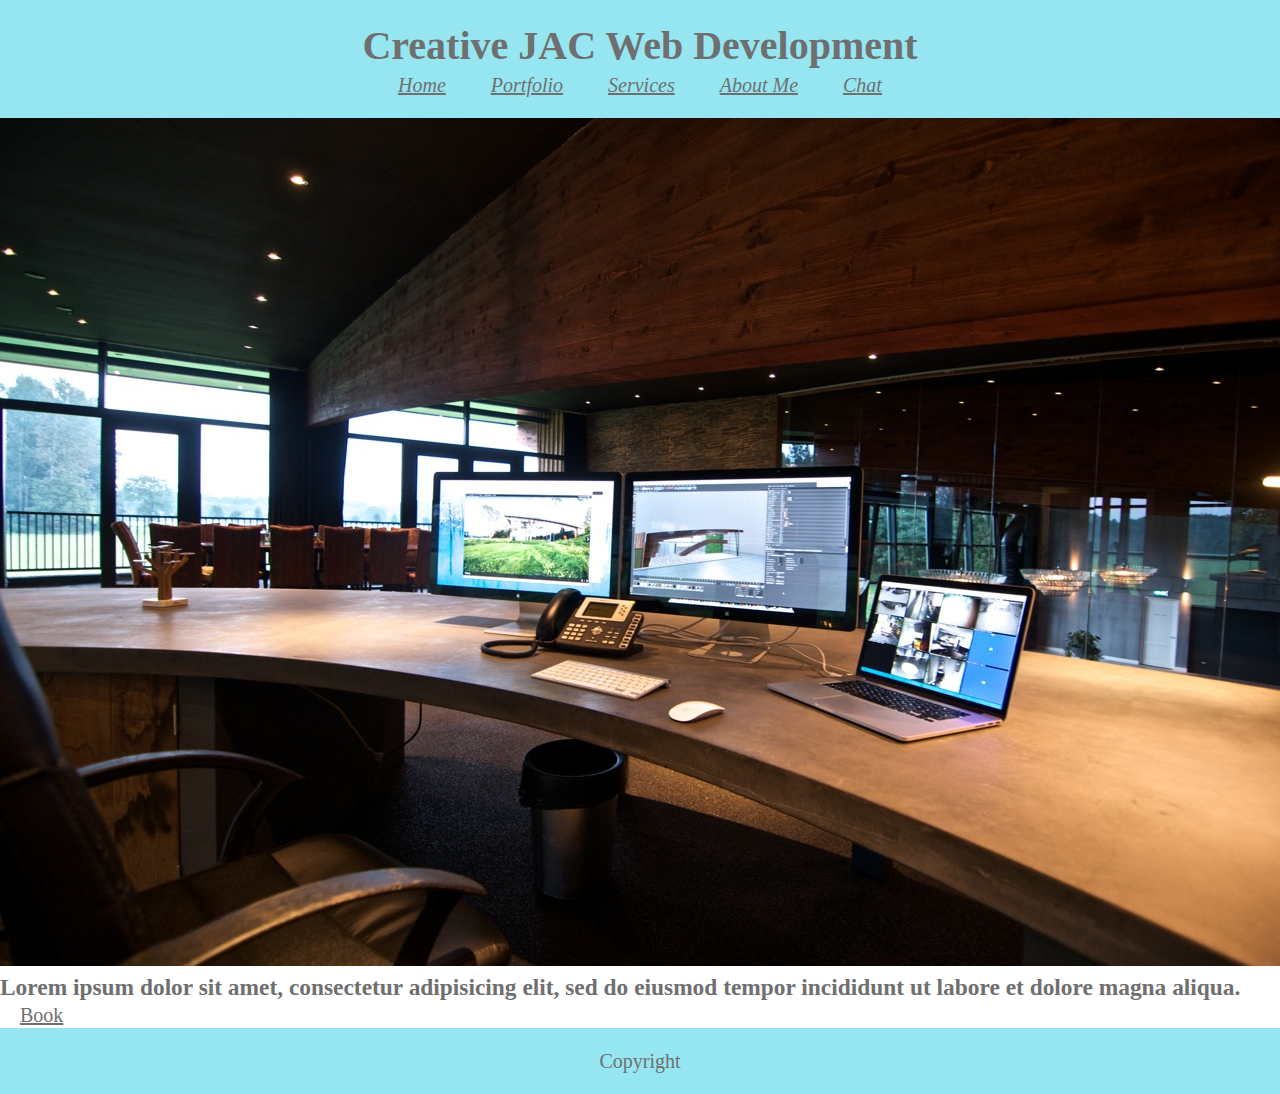
==== unit_3/index.html @ a592197d "responsive image not working" ====
<!DOCTYPE html>
<html>
<head>
	<title>Creative JAC</title>
	<link rel="stylesheet" type="text/css" href="css/style.css">
</head>
<body>
<header>
	<h1>Creative JAC Web Development</h1>
	<nav>
		<a href="#">Home</a>
		<a href="#">Portfolio</a>
		<a href="#">Services</a>
		<a href="#">About Me</a>
		<a href="#">Chat</a>
	</nav>
</header>
<section>
	<img src="images/woodesk.jpg" alt="Image of my workspace" title="Office Space">
	<h3>Lorem ipsum dolor sit amet, consectetur adipisicing elit, sed do eiusmod
	tempor incididunt ut labore et dolore magna aliqua. 
	</h3>
	

	<a href="#">Book</a>
</section>

<footer>
<p>Copyright</p>
</footer>


</body>
</html>
---- unit_3/css/style.css ----
* {
	padding:0;
	margin:0;

}
body{
	font-family: San-serif;
	font-size:20px;
	color:#706F70;
	line-height:1.3;
}
header{
	padding:20px;
	background-color: #95E6F1;

}
h1{
	text-align:center;
}
a{
text-align:center;
padding:20px;
margin:0;
color:inherit;
}
nav {text-align: center;
font-style:italic;}

image{
	width: 100%;
}


h3{
	font-size:bold;
	text-align: left;

}

footer{
	background-color: #95E6F1;
	padding: 20px;
	text-align: center;
}
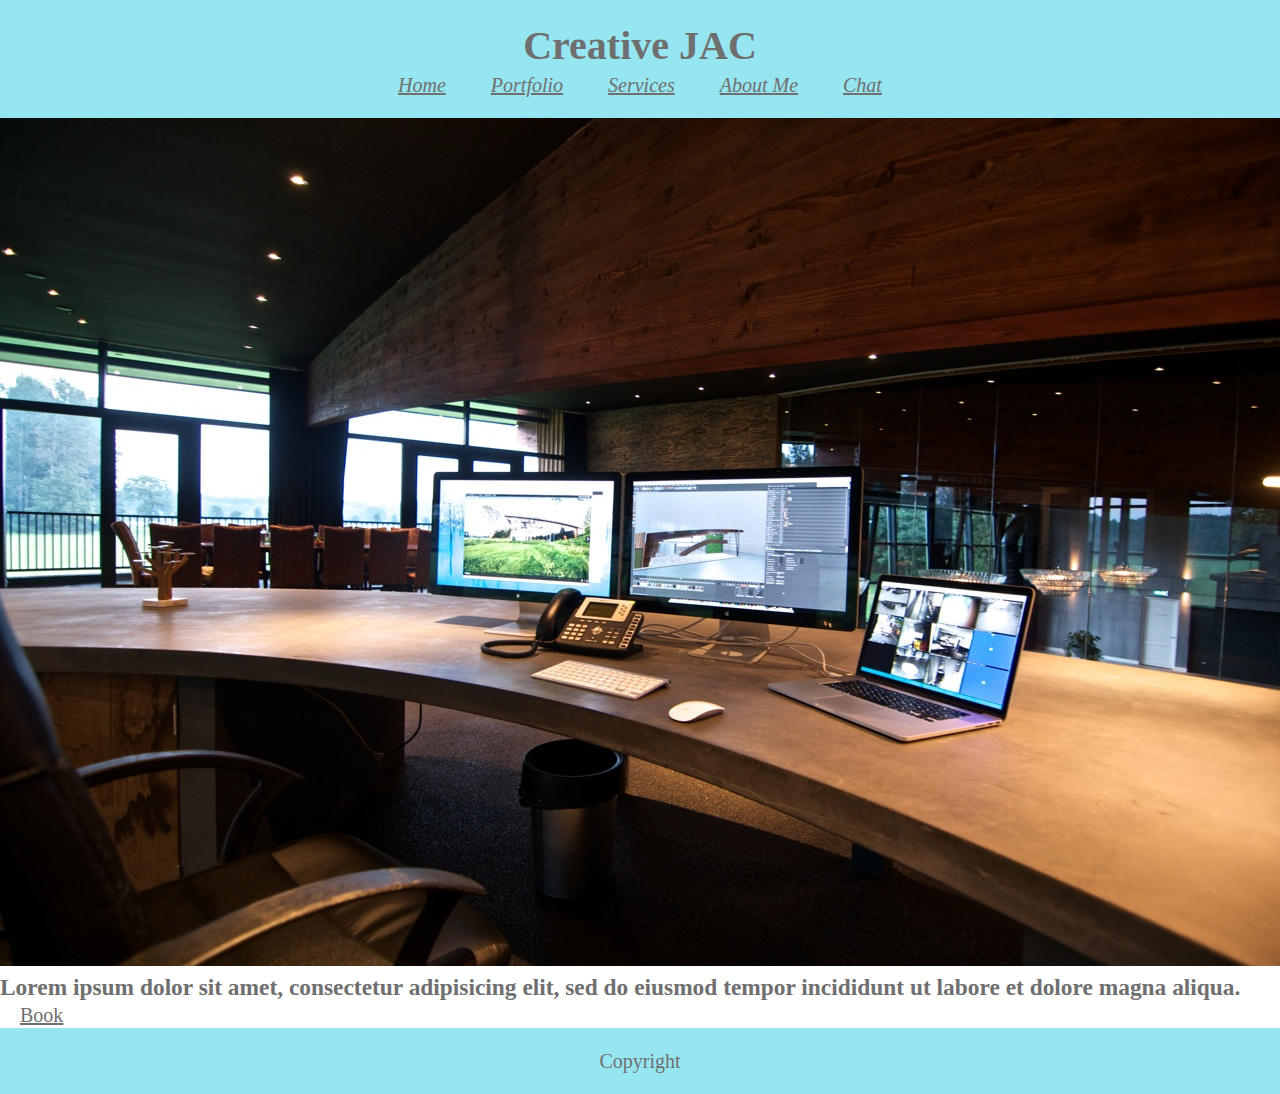
==== commit f3de8166: "Text decoration" ====
--- a/unit_3/index.html
+++ b/unit_3/index.html
@@ -6,7 +6,8 @@
 </head>
 <body>
 <header>
-	<h1>Creative JAC Web Development</h1>
+	<h1>Creative JAC</h1>
+	
 	<nav>
 		<a href="#">Home</a>
 		<a href="#">Portfolio</a>
@@ -22,7 +23,7 @@
 	</h3>
 	
 
-	<a href="#">Book</a>
+		<a href="#">Book</a>
 </section>
 
 <footer>
--- a/unit_3/css/style.css
+++ b/unit_3/css/style.css
@@ -4,6 +4,8 @@
 
 }
 body{
+	background-image: "images/woodesk.jpg";
+	background-size: cover;
 	font-family: San-serif;
 	font-size:20px;
 	color:#706F70;
@@ -17,6 +19,12 @@
 h1{
 	text-align:center;
 }
+
+p{
+	text-align:center;
+	color:#706F70;
+	font-style:bold;
+}
 a{
 text-align:center;
 padding:20px;
@@ -24,16 +32,13 @@
 color:inherit;
 }
 nav {text-align: center;
-font-style:italic;}
-
-image{
-	width: 100%;
+font-style:italic;
+text-decoration: none;
 }
 
-
-h3{
+p{
 	font-size:bold;
-	text-align: left;
+	text-align: center;
 
 }
 
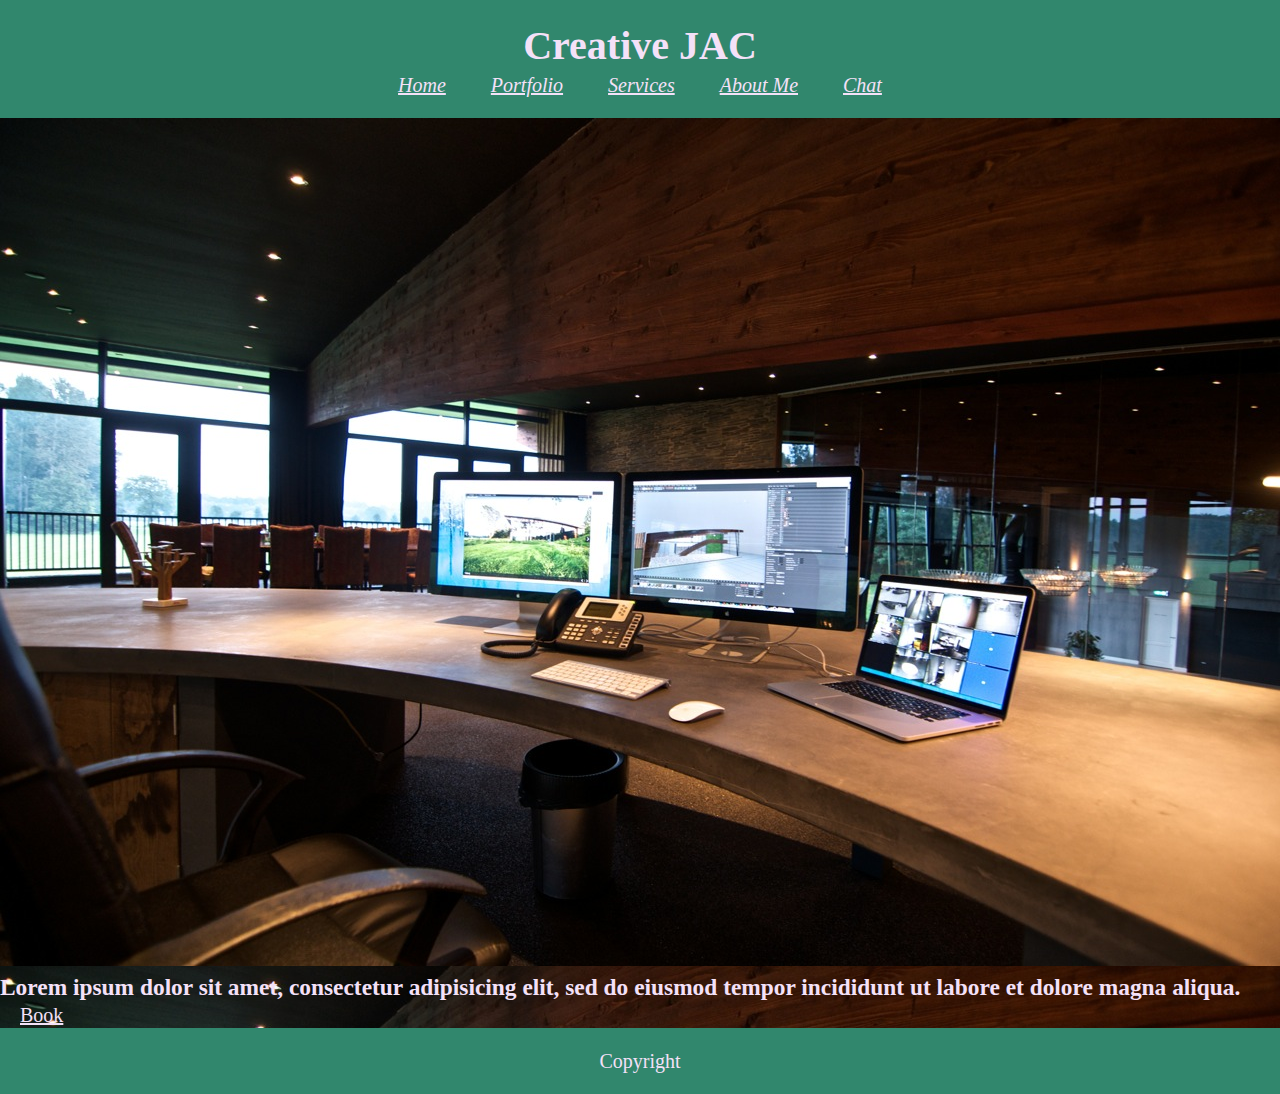
==== commit cbeb0be1: "Change text colors" ====
--- a/unit_3/index.html
+++ b/unit_3/index.html
@@ -6,6 +6,7 @@
 </head>
 <body>
 <header>
+
 	<h1>Creative JAC</h1>
 	
 	<nav>
--- a/unit_3/css/style.css
+++ b/unit_3/css/style.css
@@ -4,16 +4,16 @@
 
 }
 body{
-	background-image: "images/woodesk.jpg";
-	background-size: cover;
 	font-family: San-serif;
 	font-size:20px;
-	color:#706F70;
+	color:#F4E1F8;
 	line-height:1.3;
+	background: url("..//images/woodesk.jpg");
+	background-size: 100%;
 }
 header{
 	padding:20px;
-	background-color: #95E6F1;
+	background-color: #31876D;
 
 }
 h1{
@@ -22,7 +22,7 @@
 
 p{
 	text-align:center;
-	color:#706F70;
+	color:#F4E1F8;
 	font-style:bold;
 }
 a{
@@ -36,14 +36,15 @@
 text-decoration: none;
 }
 
-p{
-	font-size:bold;
-	text-align: center;
-
+h3{
+	color:#F4E1F8;
+}
+section a{
+	color:#F4E1F8;
 }
 
 footer{
-	background-color: #95E6F1;
+	background-color: #31876D;
 	padding: 20px;
 	text-align: center;
 }
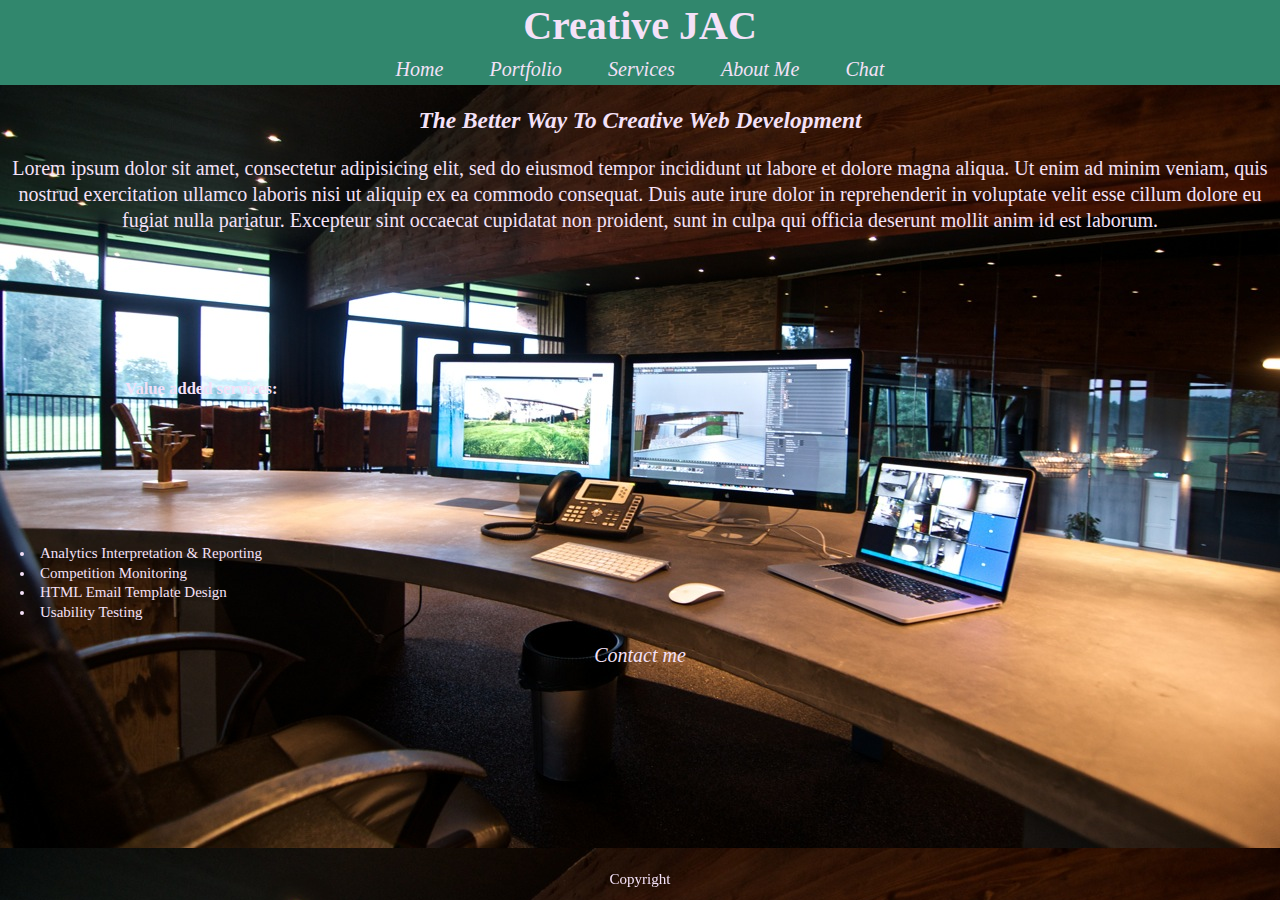
==== commit 4c6ea0c7: "Class and div" ====
--- a/unit_3/index.html
+++ b/unit_3/index.html
@@ -5,27 +5,51 @@
 	<link rel="stylesheet" type="text/css" href="css/style.css">
 </head>
 <body>
+
 <header>
 
+
 	<h1>Creative JAC</h1>
+
+	<div class="nav">
 	
-	<nav>
 		<a href="#">Home</a>
 		<a href="#">Portfolio</a>
 		<a href="#">Services</a>
 		<a href="#">About Me</a>
 		<a href="#">Chat</a>
-	</nav>
+	
+	</div>
 </header>
+
 <section>
-	<img src="images/woodesk.jpg" alt="Image of my workspace" title="Office Space">
-	<h3>Lorem ipsum dolor sit amet, consectetur adipisicing elit, sed do eiusmod
-	tempor incididunt ut labore et dolore magna aliqua. 
+	
+	<h3>The Better Way To Creative Web Development<!--slogan-->
 	</h3>
+
+	<!--Come up with paragraph about my business.--><div id="first"><p>Lorem ipsum dolor sit amet, consectetur adipisicing elit, sed do eiusmod
+	tempor incididunt ut labore et dolore magna aliqua. Ut enim ad minim veniam,
+	quis nostrud exercitation ullamco laboris nisi ut aliquip ex ea commodo
+	consequat. Duis aute irure dolor in reprehenderit in voluptate velit esse
+	cillum dolore eu fugiat nulla pariatur. Excepteur sint occaecat cupidatat non
+	proident, sunt in culpa qui officia deserunt mollit anim id est laborum.</p>	
+	</div>
+
+
+	<div class="block"><h5>Value added services:</h5></div>
+	<ul>
+		<li>Analytics Interpretation & Reporting</li>
+		<li>Competition Monitoring</li>
+		<li>HTML Email Template Design</li>
+		<li>Usability Testing</li>
+		
+	</ul>
+	
 	
 
-		<a href="#">Book</a>
+	
 </section>
+	<div id="second"><a href="mailto:75jac81@gmail.com?subject=New Client">Contact me</a></div>
 
 <footer>
 <p>Copyright</p>
--- a/unit_3/css/style.css
+++ b/unit_3/css/style.css
@@ -8,22 +8,24 @@
 	font-size:20px;
 	color:#F4E1F8;
 	line-height:1.3;
-	background: url("..//images/woodesk.jpg");
+	background-image: url("..//images/woodesk.jpg");
 	background-size: 100%;
+	
 }
 header{
-	padding:20px;
+	
 	background-color: #31876D;
+
 
 }
 h1{
 	text-align:center;
 }
+.nav{
+text-align: center;	
+font-style:italic;
+font-size: 25px;
 
-p{
-	text-align:center;
-	color:#F4E1F8;
-	font-style:bold;
 }
 a{
 text-align:center;
@@ -31,20 +33,52 @@
 margin:0;
 color:inherit;
 }
-nav {text-align: center;
-font-style:italic;
-text-decoration: none;
+
+
+#first{
+	text-align:center;
+	color:#F4E1F8;
+	
+
 }
+
+
 
 h3{
 	color:#F4E1F8;
-}
-section a{
-	color:#F4E1F8;
+	text-align: center;
+	padding:20px;
+	font-style: italic;
 }
 
+ 
+a{
+	color:#F4E1F8;
+	font-size: 20px;
+	font-style: center;
+	text-decoration: none;
+
+}
+
+.block{
+	padding-top: 20px;
+	margin:125px;
+	
+}
+ul{
+	padding: 20px;
+	font-size: 15px;
+	list-style-position: inside;
+	
+}
+
+#second{
+	font-style: italic;
+	text-align: center;
+	
+}
 footer{
-	background-color: #31876D;
-	padding: 20px;
+	font-size: 15px;
 	text-align: center;
+	position:fixed;bottom:0;left:0;right:0;height:30px;
 }
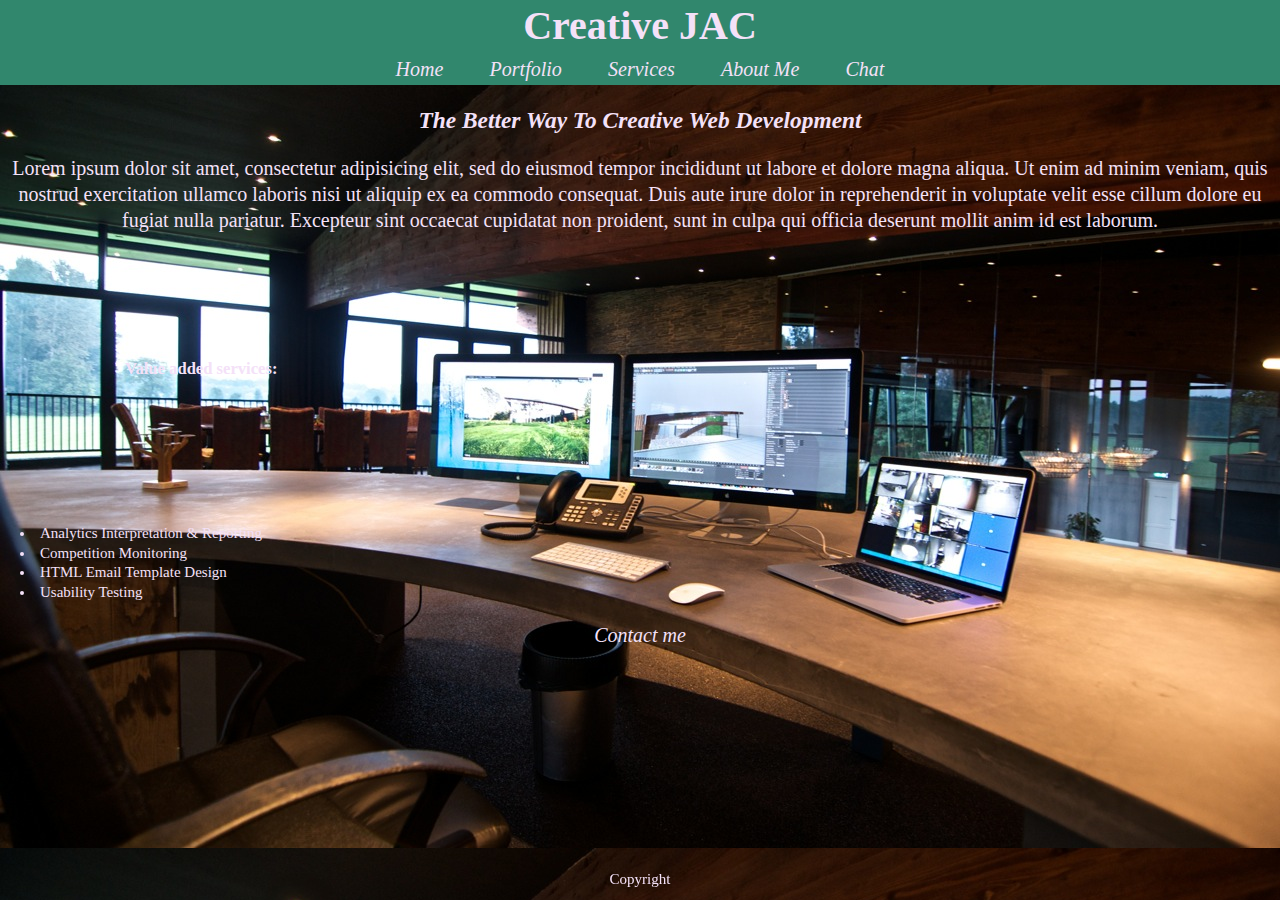
==== commit 7b238d00: "H5 and ul update" ====
--- a/unit_3/index.html
+++ b/unit_3/index.html
@@ -11,7 +11,7 @@
 
 	<h1>Creative JAC</h1>
 
-	<div class="nav">
+	<div class="nav"><!--first anchors-->
 	
 		<a href="#">Home</a>
 		<a href="#">Portfolio</a>
@@ -36,7 +36,7 @@
 	</div>
 
 
-	<div class="block"><h5>Value added services:</h5></div>
+	<h5>Value added services:</h5>
 	<ul>
 		<li>Analytics Interpretation & Reporting</li>
 		<li>Competition Monitoring</li>
@@ -49,7 +49,7 @@
 
 	
 </section>
-	<div id="second"><a href="mailto:75jac81@gmail.com?subject=New Client">Contact me</a></div>
+	<div id="second"><a href="mailto:75jac81@gmail.com?subject=New Client">Contact me</a></div><!--this is our second anchor-->
 
 <footer>
 <p>Copyright</p>
--- a/unit_3/css/style.css
+++ b/unit_3/css/style.css
@@ -60,10 +60,8 @@
 
 }
 
-.block{
-	padding-top: 20px;
-	margin:125px;
-	
+h5{
+	margin: 125px;	
 }
 ul{
 	padding: 20px;
@@ -72,7 +70,7 @@
 	
 }
 
-#second{
+#second {
 	font-style: italic;
 	text-align: center;
 	
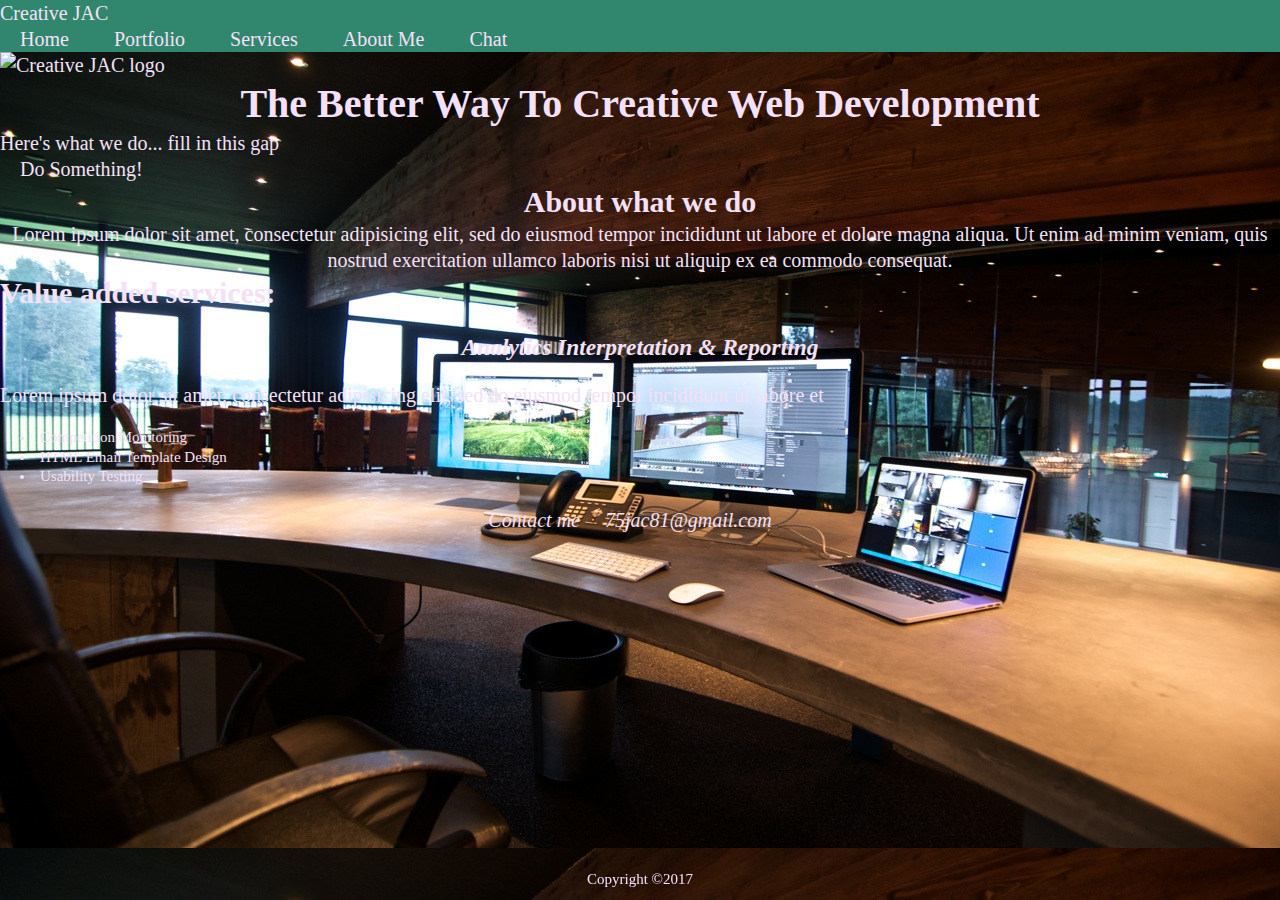
==== commit 0db10050: "Merge pull request #1 from jhumbrac/patch-1" ====
--- a/unit_3/index.html
+++ b/unit_3/index.html
@@ -5,56 +5,48 @@
 	<link rel="stylesheet" type="text/css" href="css/style.css">
 </head>
 <body>
-
-<header>
-
-
-	<h1>Creative JAC</h1>
-
-	<div class="nav"><!--first anchors-->
-	
-		<a href="#">Home</a>
-		<a href="#">Portfolio</a>
-		<a href="#">Services</a>
-		<a href="#">About Me</a>
-		<a href="#">Chat</a>
-	
-	</div>
-</header>
-
-<section>
-	
-	<h3>The Better Way To Creative Web Development<!--slogan-->
-	</h3>
-
-	<!--Come up with paragraph about my business.--><div id="first"><p>Lorem ipsum dolor sit amet, consectetur adipisicing elit, sed do eiusmod
-	tempor incididunt ut labore et dolore magna aliqua. Ut enim ad minim veniam,
-	quis nostrud exercitation ullamco laboris nisi ut aliquip ex ea commodo
-	consequat. Duis aute irure dolor in reprehenderit in voluptate velit esse
-	cillum dolore eu fugiat nulla pariatur. Excepteur sint occaecat cupidatat non
-	proident, sunt in culpa qui officia deserunt mollit anim id est laborum.</p>	
-	</div>
-
-
-	<h5>Value added services:</h5>
-	<ul>
-		<li>Analytics Interpretation & Reporting</li>
-		<li>Competition Monitoring</li>
-		<li>HTML Email Template Design</li>
-		<li>Usability Testing</li>
-		
-	</ul>
-	
-	
-
-	
-</section>
-	<div id="second"><a href="mailto:75jac81@gmail.com?subject=New Client">Contact me</a></div><!--this is our second anchor-->
-
-<footer>
-<p>Copyright</p>
-</footer>
-
-
+	<header>
+		<p>Creative JAC</p>
+		<nav><!--first anchors-->
+			<a href="#">Home</a>
+			<a href="#">Portfolio</a>
+			<a href="#">Services</a>
+			<a href="#">About Me</a>
+			<a href="#">Chat</a>
+		</nav>
+	</header>
+	<section id="intro">
+		<img src="" alt="Creative JAC logo">
+		<h1>The Better Way To Creative Web Development</h1><!--slogan-->
+		<p>Here's what we do... fill in this gap</p>
+		<a href="#" class="cta">Do Something!</a>
+	</section>
+	<!--Come up with paragraph about my business.-->
+	<section id="first">
+		<h2>About what we do</h2>
+		<p>Lorem ipsum dolor sit amet, consectetur adipisicing elit, sed do eiusmod
+		tempor incididunt ut labore et dolore magna aliqua. Ut enim ad minim veniam,
+		quis nostrud exercitation ullamco laboris nisi ut aliquip ex ea commodo
+		consequat.</p>	
+	</section>
+	<section id="services">
+		<h2>Value added services:</h2>
+		<section>
+			<h3>Analytics Interpretation &amp; Reporting</h3>
+			<p>Lorem ipsum dolor sit amet, consectetur adipisicing elit, sed do eiusmod tempor incididunt ut labore et</p>
+		</section>
+		<ul>
+			<li>Competition Monitoring</li>
+			<li>HTML Email Template Design</li>
+			<li>Usability Testing</li>
+		</ul>
+	</section>
+	<section id="second">
+		<p>Contact me <a href="mailto:75jac81@gmail.com">75jac81@gmail.com</a></p>
+		<address></address>
+	</section><!--this is my second anchor-->
+	<footer>
+		<p>Copyright &copy;2017</p>
+	</footer>
 </body>
-</html>+</html>
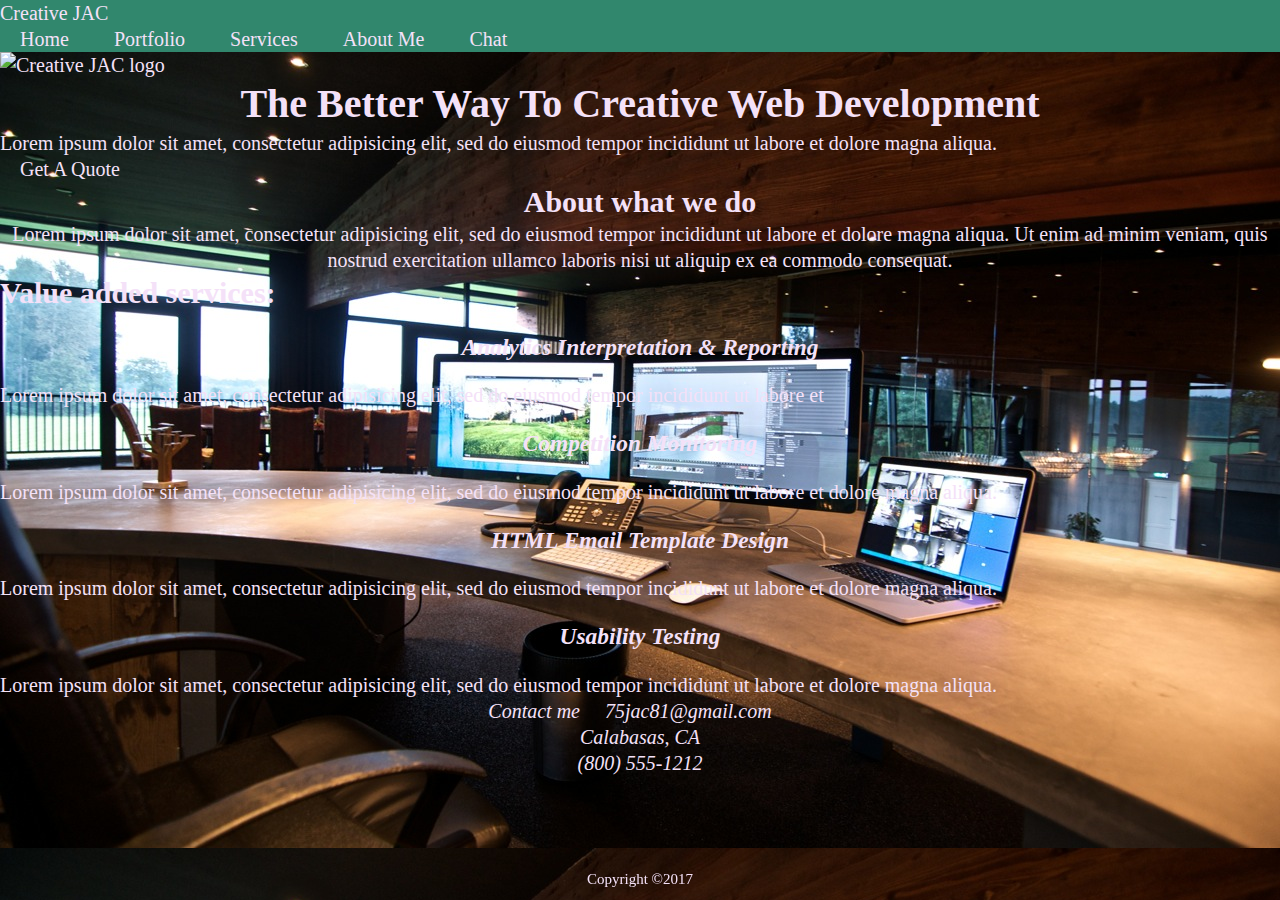
==== commit 0b5ca3da: "Added sections and more content" ====
--- a/unit_3/index.html
+++ b/unit_3/index.html
@@ -18,8 +18,9 @@
 	<section id="intro">
 		<img src="" alt="Creative JAC logo">
 		<h1>The Better Way To Creative Web Development</h1><!--slogan-->
-		<p>Here's what we do... fill in this gap</p>
-		<a href="#" class="cta">Do Something!</a>
+		<p>Lorem ipsum dolor sit amet, consectetur adipisicing elit, sed do eiusmod
+		tempor incididunt ut labore et dolore magna aliqua. </p><!--enter paragraph- this is what we do!-->
+		<a href="#" class="cta">Get A Quote</a>
 	</section>
 	<!--Come up with paragraph about my business.-->
 	<section id="first">
@@ -35,15 +36,26 @@
 			<h3>Analytics Interpretation &amp; Reporting</h3>
 			<p>Lorem ipsum dolor sit amet, consectetur adipisicing elit, sed do eiusmod tempor incididunt ut labore et</p>
 		</section>
-		<ul>
-			<li>Competition Monitoring</li>
-			<li>HTML Email Template Design</li>
-			<li>Usability Testing</li>
-		</ul>
+		<section>
+			<h3>Competition Monitoring</h3>
+			<p>Lorem ipsum dolor sit amet, consectetur adipisicing elit, sed do eiusmod
+			tempor incididunt ut labore et dolore magna aliqua. </p>
+		</section>
+		<section>
+			<h3>HTML Email Template Design</h3>
+			<p>Lorem ipsum dolor sit amet, consectetur adipisicing elit, sed do eiusmod
+			tempor incididunt ut labore et dolore magna aliqua. </p>
+		</section>
+		<section>
+			<h3>Usability Testing</h3>
+			<p>Lorem ipsum dolor sit amet, consectetur adipisicing elit, sed do eiusmod
+			tempor incididunt ut labore et dolore magna aliqua. </p>
+		</section>
 	</section>
 	<section id="second">
 		<p>Contact me <a href="mailto:75jac81@gmail.com">75jac81@gmail.com</a></p>
-		<address></address>
+		<address>Calabasas, CA</address>
+		<phone>(800) 555-1212</phone>
 	</section><!--this is my second anchor-->
 	<footer>
 		<p>Copyright &copy;2017</p>
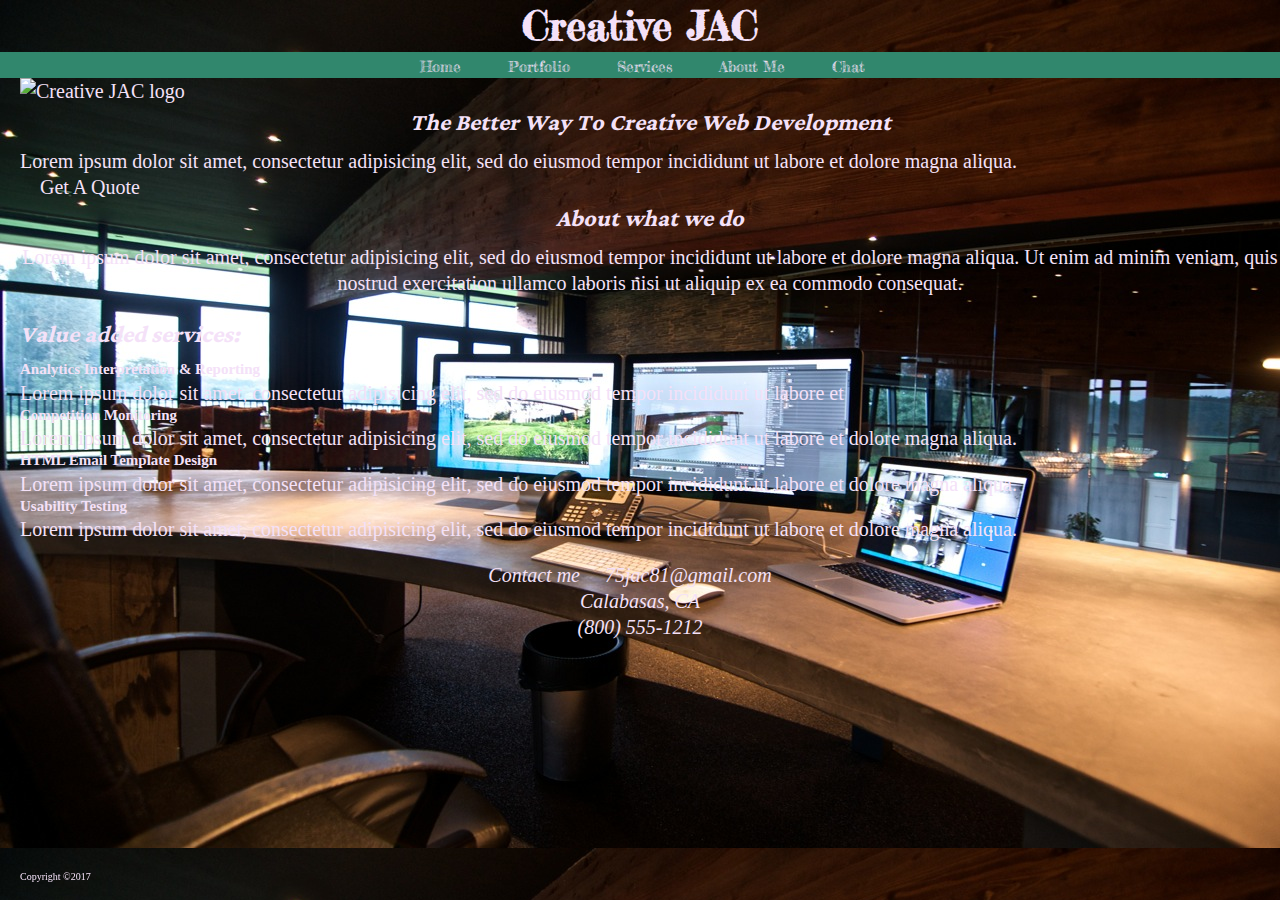
==== commit 411ef0ae: "Google fonts" ====
--- a/unit_3/index.html
+++ b/unit_3/index.html
@@ -6,7 +6,7 @@
 </head>
 <body>
 	<header>
-		<p>Creative JAC</p>
+		<h1>Creative JAC</h1>
 		<nav><!--first anchors-->
 			<a href="#">Home</a>
 			<a href="#">Portfolio</a>
@@ -17,7 +17,7 @@
 	</header>
 	<section id="intro">
 		<img src="" alt="Creative JAC logo">
-		<h1>The Better Way To Creative Web Development</h1><!--slogan-->
+		<h2>The Better Way To Creative Web Development</h2><!--slogan-->
 		<p>Lorem ipsum dolor sit amet, consectetur adipisicing elit, sed do eiusmod
 		tempor incididunt ut labore et dolore magna aliqua. </p><!--enter paragraph- this is what we do!-->
 		<a href="#" class="cta">Get A Quote</a>
--- a/unit_3/css/style.css
+++ b/unit_3/css/style.css
@@ -1,3 +1,9 @@
+
+
+@import url('https://fonts.googleapis.com/css?family=Fredericka+the+Great');
+@import url('https://fonts.googleapis.com/css?family=Lateef');
+
+
 * {
 	padding:0;
 	margin:0;
@@ -12,19 +18,23 @@
 	background-size: 100%;
 	
 }
-header{
+header nav{
 	
 	background-color: #31876D;
+	font-family: 'Fredericka the Great', cursive;
+	padding-left: 400px;
 
 
 }
 h1{
 	text-align:center;
+	font-family: 'Fredericka the Great', cursive;
+
 }
-.nav{
+nav a{
 text-align: center;	
-font-style:italic;
-font-size: 25px;
+
+font-size: 15px;
 
 }
 a{
@@ -33,24 +43,33 @@
 margin:0;
 color:inherit;
 }
-
+#intro{
+	padding-left: 20px;
+}
 
 #first{
 	text-align:center;
 	color:#F4E1F8;
+	padding-left: 20px;
 	
+}
+
+h2{
+	color:#F4E1F8;
+	text-align: center;
+	margin-bottom: 5px;
+	font-style: italic;
+	font-family: 'Lateef', cursive;
+
 
 }
-
-
-
-h3{
-	color:#F4E1F8;
-	text-align: center;
-	padding:20px;
-	font-style: italic;
+#services {
+	text-align: left;
+	padding: 20px;
 }
-
+#services h2{
+	text-align: left;
+}
  
 a{
 	color:#F4E1F8;
@@ -60,23 +79,24 @@
 
 }
 
-h5{
-	margin: 125px;	
-}
-ul{
-	padding: 20px;
+h3{
+
+	padding-left: 0px
+	font-family: 'Lateef', cursive;
 	font-size: 15px;
-	list-style-position: inside;
-	
+
 }
 
 #second {
 	font-style: italic;
 	text-align: center;
+
 	
 }
 footer{
-	font-size: 15px;
-	text-align: center;
+	font-size: 10px;
+	padding-top: 10px;
+	padding-left: 20px;
+	text-align: left;
 	position:fixed;bottom:0;left:0;right:0;height:30px;
 }
